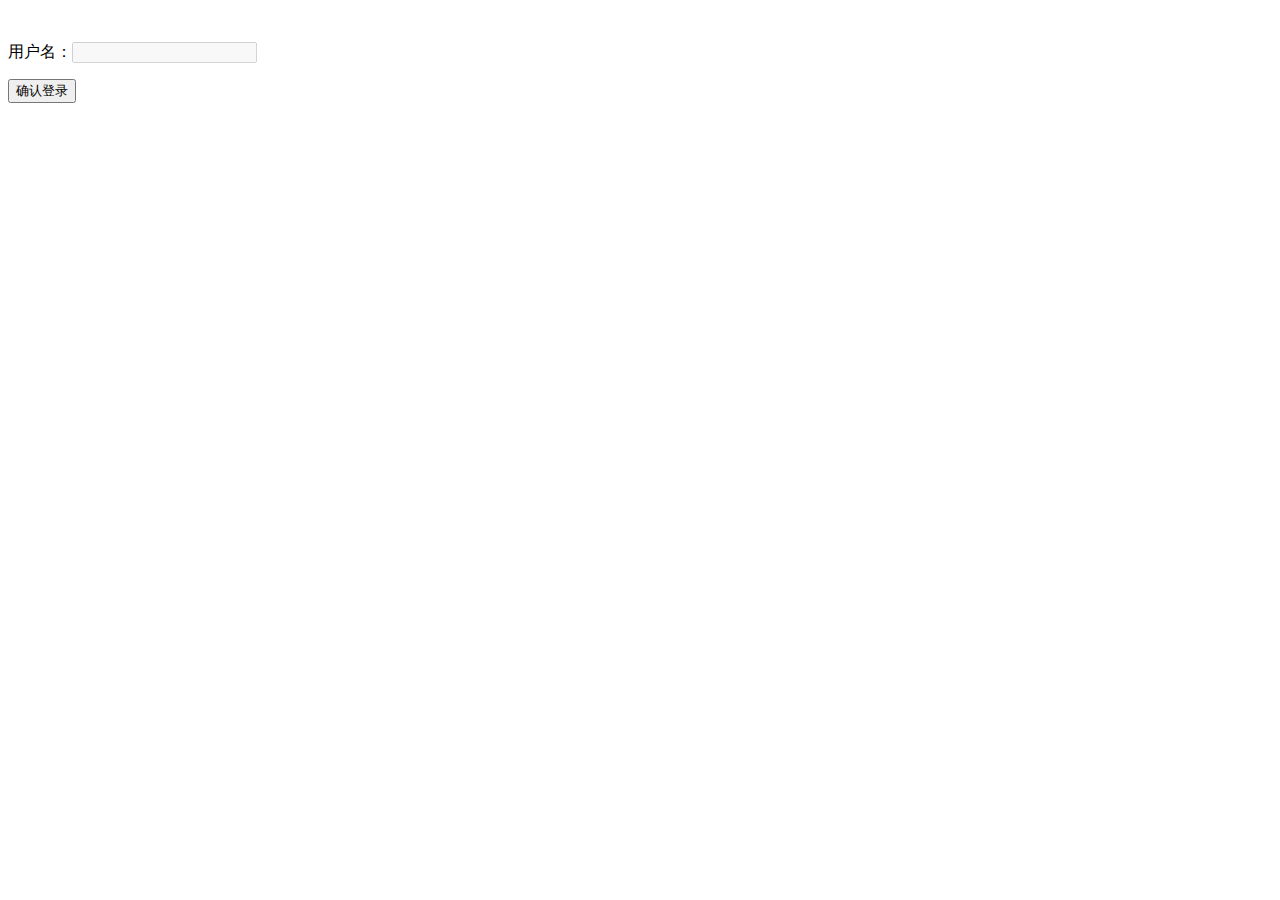
==== sso-server-new/src/main/resources/templates/faceLogin.html @ 0e78c726 "Merge remote-tracking branch 'origin/master'" ====
<!DOCTYPE html>
<html lang="en" xmlns:th="http://www.thymeleaf.org">
<head>
    <meta charset="UTF-8">
    <title>Face Login</title>
</head>
<body>
    <img th:src="${file}" >
    <p>用户名：<input name="username" type="text" th:value="${user}" disabled></p>
    <button type="submit">确认登录</button>
</body>
</html>
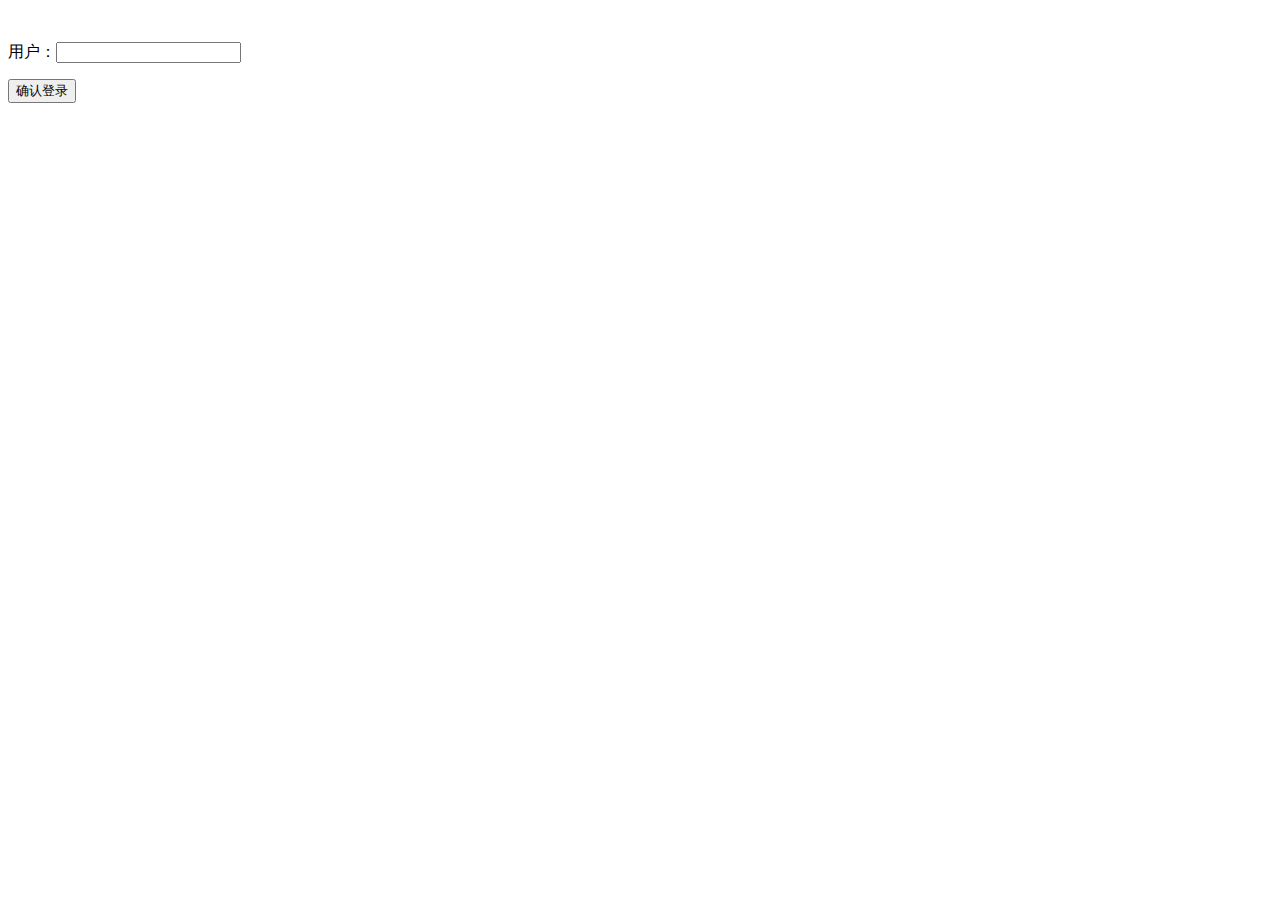
==== commit 4c842901: "人脸登录" ====
--- a/sso-server-new/src/main/resources/templates/faceLogin.html
+++ b/sso-server-new/src/main/resources/templates/faceLogin.html
@@ -5,8 +5,10 @@
     <title>Face Login</title>
 </head>
 <body>
-    <img th:src="${file}" >
-    <p>用户名：<input name="username" type="text" th:value="${user}" disabled></p>
-    <button type="submit">确认登录</button>
+    <form class="form-horizontal" name="f" method="post" th:action="@{/faceLoginHandel}">
+        <img th:src="${file}" >
+        <p>用户：<input name="username" type="text" th:value="${user}" readonly="readonly"></p>
+        <button type="submit">确认登录</button>
+    </form>
 </body>
 </html>